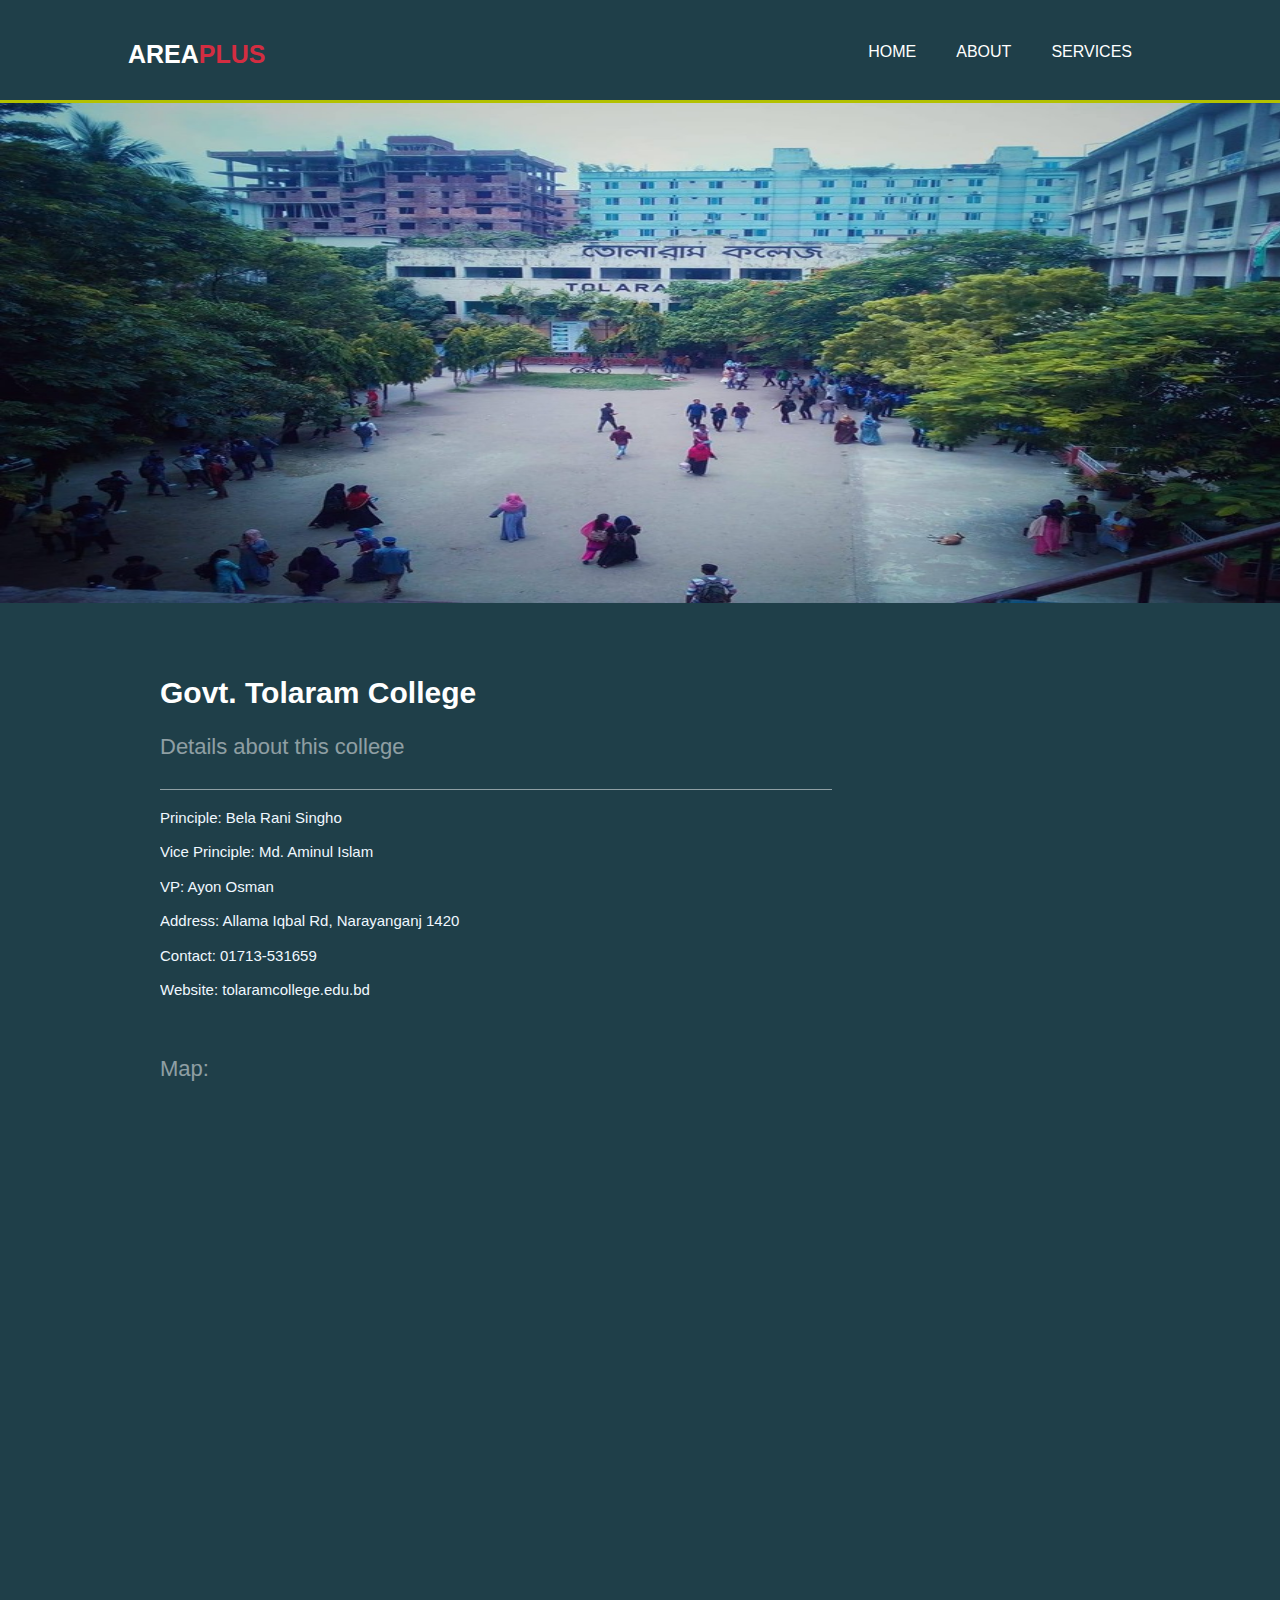
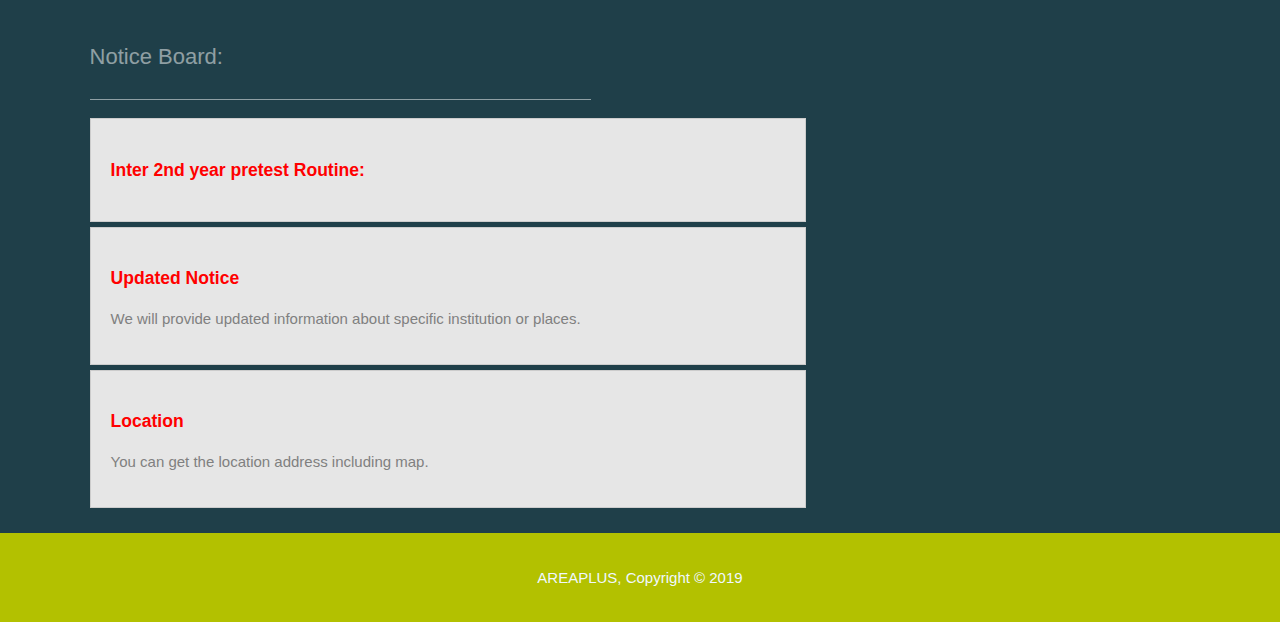
==== mohilaCollege.html @ 2d82b640 "Adding a new college" ====
<!DOCTYPE html>
<html>
<head>
    <meta charset="utf-8">
    <meta name="viewport" content="width-device-width">
    <meta name="keyword" content="Narayanganj, know about tolaram college, tolaram college notice, Govt. Tolaram College">
    <meta name="author" content="Rakib Islam">
    <title>Govt. Tolaram College</title>
    <link rel="stylesheet" type="text/css" href="css\style.css">
    <link rel="stylesheet" type="text/css" href="css\college.css">
    <style>

    </style>
</head>
<body>

<!-- HEADER -->
    <header>
        <div class="container">
            <div id="branding">
                <h1><a href="index.html" class="home">Area<span class="highlight">plus</span></a></h1>
            </div>
            <nav>
                <ul>
                    <li><a href="index.html">Home</a></li>
                    <li><a href="#">About</a></li>
                    <li><a href="service.html">Services</a></li>
                    <!-- <li class="dropdown">
                    <a href="javascript:void(0)" class="dropbtn">Select Area</a>
                    <div class="dropdown-content">
                    <a href="#">Dewvog</a>
                    <a href="#">Chasara</a>
                    <a href="#">2no. Gate</a>
                    <a href="#">Pakkaroad</a>
                    <a href="#">Baburail</a>
                    </div>
                </li> -->
                </ul>
            </nav>
        </div>
    </header>

    <!-- College Pic -->
    <section class="college">
        <img src="image/tolaramCollage.jpg">
    </section>

    <!-- College Details -->
    <div class="content">
        <div class="container">
            <h1>Govt. Tolaram College</h1>
            <h2>Details about this college</h2>
            <p>Principle: Bela Rani Singho</p>
            <p>Vice Principle: Md. Aminul Islam</p>
            <p>VP: Ayon Osman</p>
            <p>Address: Allama Iqbal Rd, Narayanganj 1420</p>
            <p>Contact: 01713-531659</p>
            <p>Website: tolaramcollege.edu.bd</p>
            <div class="map">
                <h3>Map:</h3>
                <iframe src="https://www.google.com/maps/embed?pb=!1m18!1m12!1m3!1d3655.48030280664!2d90.49513577878623!3d23.622964299625984!2m3!1f0!2f0!3f0!3m2!1i1024!2i768!4f13.1!3m3!1m2!1s0x3755b10881ec1691%3A0x3bbfd878961426e8!2sGovt.%20Tolaram%20College!5e0!3m2!1sen!2sbd!4v1566728825577!5m2!1sen!2sbd" width="600" height="450" frameborder="0" style="border:0;" allowfullscreen=""></iframe>
            </div>
            <!-- <h2>Contact for more information</h2> -->
        </div>
    </div>
    <br>
    <!-- Notice Board -->
    <section class="notice">
        <div class="container">
            <h2>Notice Board:</h2>
            <ul class="notice-board">
                <li>
                    <h3>Inter 2nd year pretest Routine:</h3>
                </li>
                <li>
                    <h3>Updated Notice</h3>
                    <p>We will provide updated information about specific institution or places.</p>
                </li>
                <li>
                    <h3>Location</h3>
                    <p>You can get the location address including map.</p>
                </li>
            </ul>
        </div>
    </section>



<!-- FOOTER -->
    <footer>
        <p>AREAPLUS, Copyright &copy; 2019</p>
    </footer>
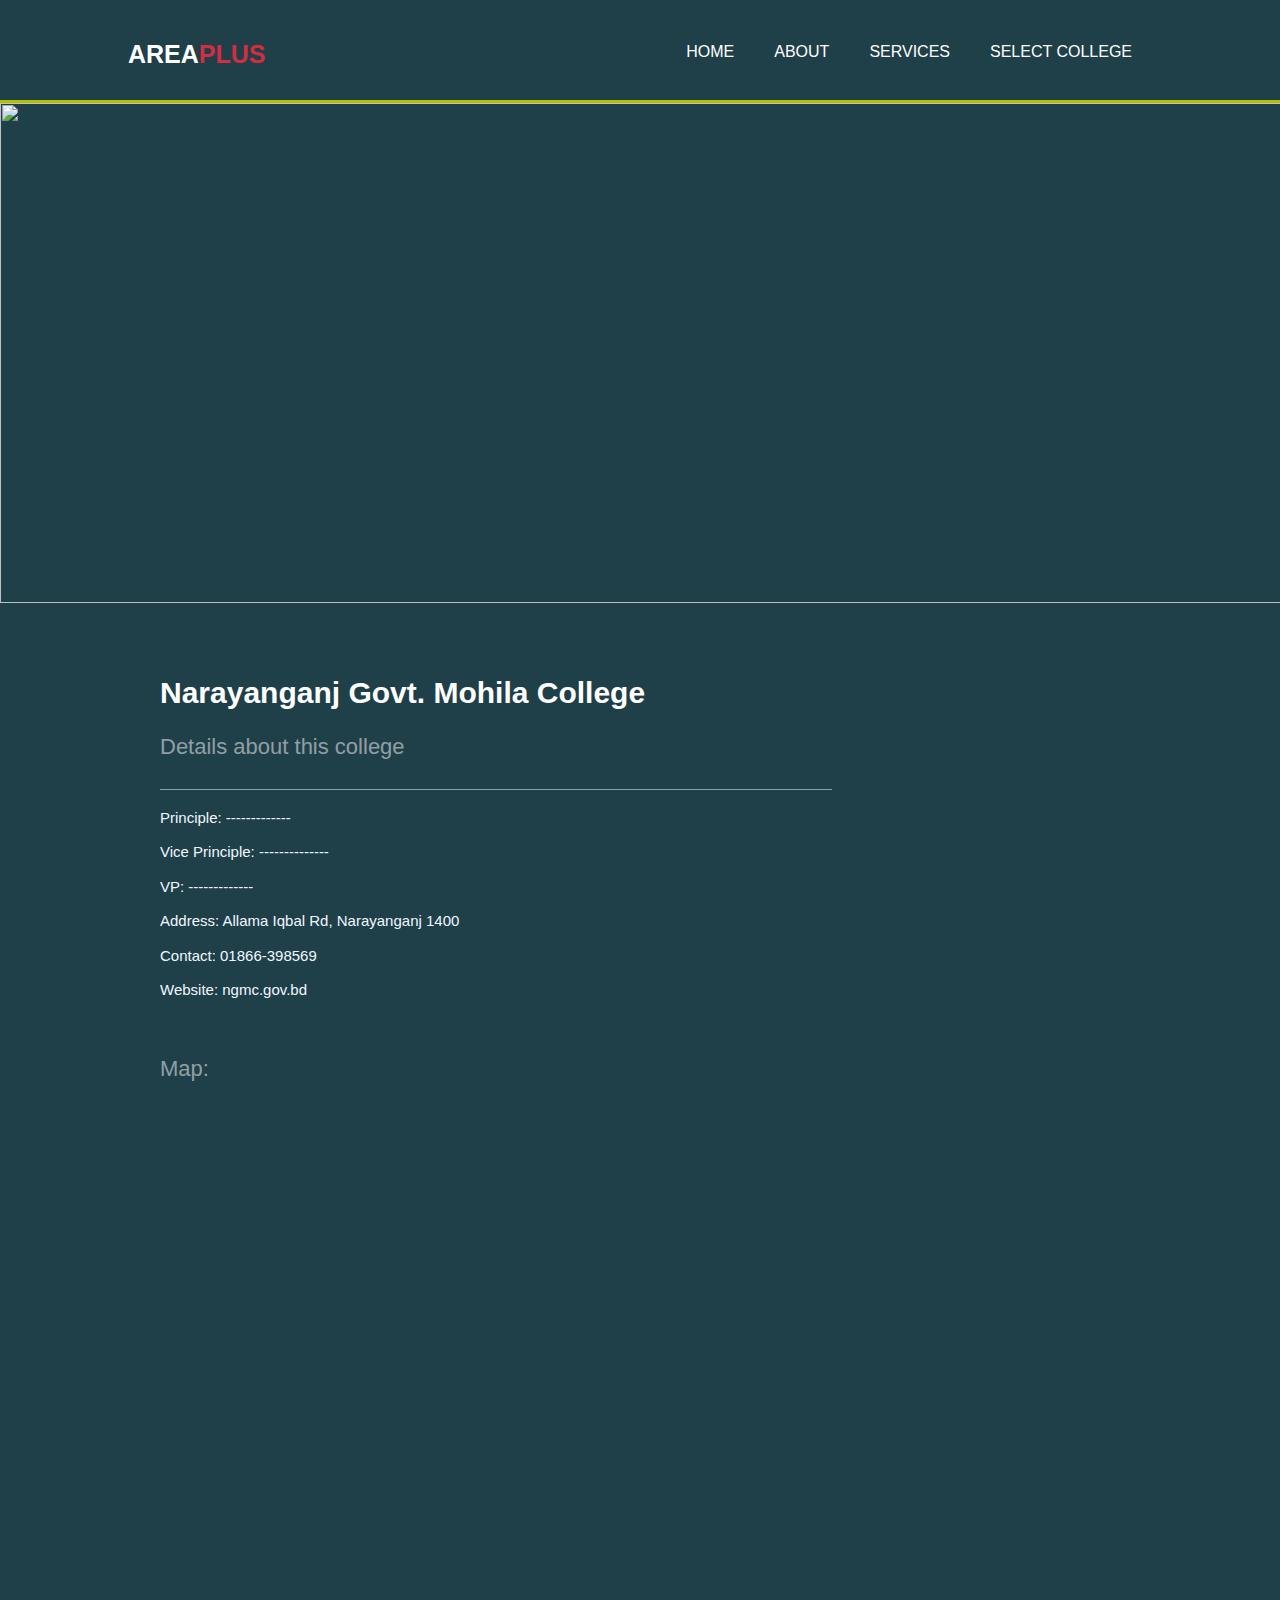
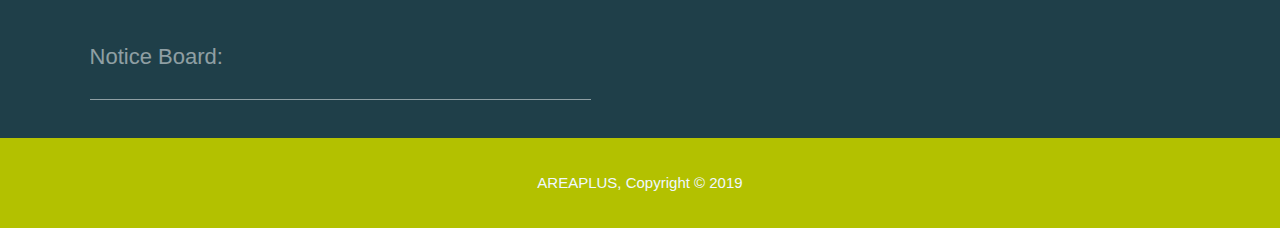
==== commit b0c4bf35: "updated" ====
--- a/mohilaCollege.html
+++ b/mohilaCollege.html
@@ -1,93 +1,94 @@
 <!DOCTYPE html>
 <html>
 <head>
-    <meta charset="utf-8">
-    <meta name="viewport" content="width-device-width">
-    <meta name="keyword" content="Narayanganj, know about tolaram college, tolaram college notice, Govt. Tolaram College">
-    <meta name="author" content="Rakib Islam">
-    <title>Govt. Tolaram College</title>
-    <link rel="stylesheet" type="text/css" href="css\style.css">
-    <link rel="stylesheet" type="text/css" href="css\college.css">
-    <style>
+	<meta charset="utf-8">
+	<meta name="viewport" content="width-device-width">
+	<meta name="keyword" content="Narayanganj, know about narayanganj university college, narayanganj college notice, Narayanganj College">
+	<meta name="author" content="Rakib Islam">
+	<title>Narayanganj Govt. Mohila College</title>
+	<link rel="stylesheet" type="text/css" href="css\style.css">
+	<link rel="stylesheet" type="text/css" href="css\college.css">
+	<style>
 
-    </style>
+	</style>
 </head>
 <body>
 
 <!-- HEADER -->
-    <header>
-        <div class="container">
-            <div id="branding">
-                <h1><a href="index.html" class="home">Area<span class="highlight">plus</span></a></h1>
-            </div>
-            <nav>
-                <ul>
-                    <li><a href="index.html">Home</a></li>
-                    <li><a href="#">About</a></li>
-                    <li><a href="service.html">Services</a></li>
-                    <!-- <li class="dropdown">
-                    <a href="javascript:void(0)" class="dropbtn">Select Area</a>
-                    <div class="dropdown-content">
-                    <a href="#">Dewvog</a>
-                    <a href="#">Chasara</a>
-                    <a href="#">2no. Gate</a>
-                    <a href="#">Pakkaroad</a>
-                    <a href="#">Baburail</a>
-                    </div>
-                </li> -->
-                </ul>
-            </nav>
-        </div>
-    </header>
+	<header>
+		<div class="container">
+			<div id="branding">
+				<h1><a href="index.html" class="home">Area<span class="highlight">plus</span></a></h1>
+			</div>
+			<nav>
+				<ul>
+					<li><a href="index.html">Home</a></li>
+					<li><a href="#">About</a></li>
+					<li><a href="service.html">Services</a></li>
+					<li class="dropdown">
+    				<a href="javascript:void(0)" class="dropbtn">Select College</a>
+    				<div class="dropdown-content">
+      				<a href="tolaramCollege.html">Govt. Tolaram College</a>
+      				<a href="narayanganjCollege.html">Narayanganj College</a>
+      				<a href="mohilaCollege.html">Govt. Mohila College</a>
+      				<a href="#">Kodom Rosul College</a>
+      				<a href="ranadaCollege.html">Ranada Prasad Saha University</a>
+    				</div>
+  				</li>
+				</ul>
+			</nav>
+		</div>
+	</header>
 
-    <!-- College Pic -->
-    <section class="college">
-        <img src="image/tolaramCollage.jpg">
-    </section>
+	<!-- College Pic -->
+	<section class="college">
+		<img src="image/mohilaCollege.jpg">
+	</section>
 
-    <!-- College Details -->
-    <div class="content">
-        <div class="container">
-            <h1>Govt. Tolaram College</h1>
-            <h2>Details about this college</h2>
-            <p>Principle: Bela Rani Singho</p>
-            <p>Vice Principle: Md. Aminul Islam</p>
-            <p>VP: Ayon Osman</p>
-            <p>Address: Allama Iqbal Rd, Narayanganj 1420</p>
-            <p>Contact: 01713-531659</p>
-            <p>Website: tolaramcollege.edu.bd</p>
-            <div class="map">
-                <h3>Map:</h3>
-                <iframe src="https://www.google.com/maps/embed?pb=!1m18!1m12!1m3!1d3655.48030280664!2d90.49513577878623!3d23.622964299625984!2m3!1f0!2f0!3f0!3m2!1i1024!2i768!4f13.1!3m3!1m2!1s0x3755b10881ec1691%3A0x3bbfd878961426e8!2sGovt.%20Tolaram%20College!5e0!3m2!1sen!2sbd!4v1566728825577!5m2!1sen!2sbd" width="600" height="450" frameborder="0" style="border:0;" allowfullscreen=""></iframe>
-            </div>
-            <!-- <h2>Contact for more information</h2> -->
-        </div>
-    </div>
-    <br>
-    <!-- Notice Board -->
-    <section class="notice">
-        <div class="container">
-            <h2>Notice Board:</h2>
-            <ul class="notice-board">
-                <li>
-                    <h3>Inter 2nd year pretest Routine:</h3>
-                </li>
-                <li>
-                    <h3>Updated Notice</h3>
-                    <p>We will provide updated information about specific institution or places.</p>
-                </li>
-                <li>
-                    <h3>Location</h3>
-                    <p>You can get the location address including map.</p>
-                </li>
-            </ul>
-        </div>
-    </section>
+	<!-- College Details -->
+	<div class="content">
+		<div class="container">
+			<h1>Narayanganj Govt. Mohila College</h1>
+			<h2>Details about this college</h2>
+			<p>Principle: -------------</p>
+			<p>Vice Principle: --------------</p>
+			<p>VP: -------------</p>
+			<p>Address: Allama Iqbal Rd, Narayanganj 1400</p>
+			<p>Contact: 01866-398569</p>
+			<p>Website: ngmc.gov.bd</p>
+			<!-- <h2>Contact for more information</h2> -->
+			<div class="map">
+				<h3>Map:</h3>
+				<iframe src="https://www.google.com/maps/embed?pb=!1m18!1m12!1m3!1d3655.471041803949!2d90.49591131497894!3d23.623296184652247!2m3!1f0!2f0!3f0!3m2!1i1024!2i768!4f13.1!3m3!1m2!1s0x3755b1088e1a5a2d%3A0x6dbf2f00808947a6!2sNarayanganj%20Government%20Mohila%20College!5e0!3m2!1sen!2sbd!4v1567009138243!5m2!1sen!2sbd" width="600" height="450" frameborder="0" style="border:0;" allowfullscreen=""></iframe>
+			</div>
+		</div>
+	</div>
+	<br>
+	<!-- Notice Board -->
+	<section class="notice">
+		<div class="container">
+			<h2>Notice Board:</h2>
+			<!-- <ul class="notice-board">
+				<li>
+					<h3>Institution's Details</h3>
+					<p>Here you can know about any institution or any place you want. You can figure out all from AREAPLUS</p>
+				</li>
+				<li>
+					<h3>Updated Notice</h3>
+					<p>We will provide updated information about specific institution or places.</p>
+				</li>
+				<li>
+					<h3>Location</h3>
+					<p>You can get the location address including map.</p>
+				</li>
+			</ul> -->
+		</div>
+	</section>
 
 
 
 <!-- FOOTER -->
-    <footer>
-        <p>AREAPLUS, Copyright &copy; 2019</p>
-    </footer>
+	<footer>
+		<p>AREAPLUS, Copyright &copy; 2019</p>
+	</footer>
 
